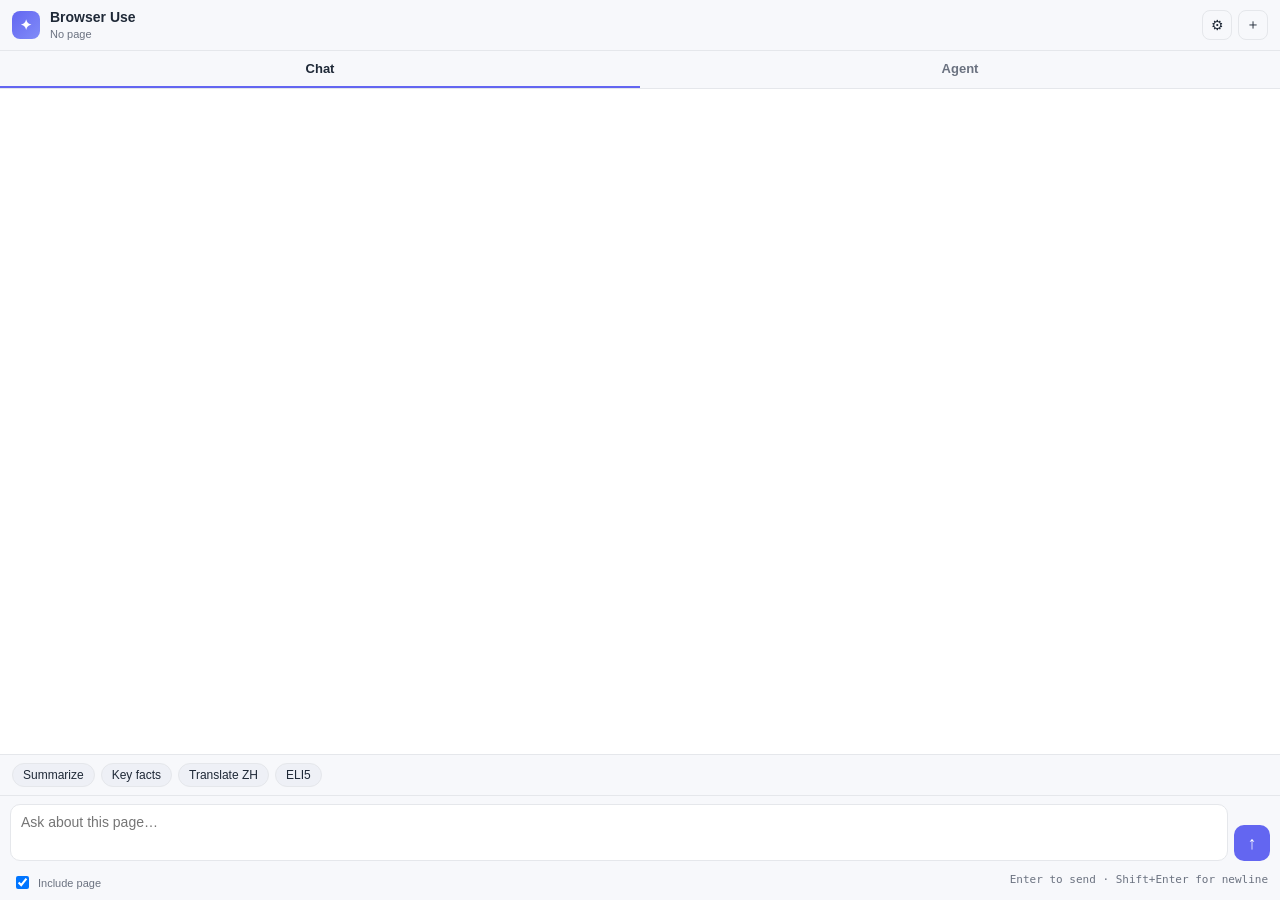
==== src/sidepanel/index.html @ 1858a9d8 "v1: Browser Use AI agent Chrome extension - Manifest V3 Chrome extension with side panel + browser-u" ====
<!DOCTYPE html>
<html lang="en">
  <head>
    <meta charset="UTF-8" />
    <title>Browser Use</title>
    <link rel="stylesheet" href="sidepanel.css" />
  </head>
  <body>
    <header class="topbar">
      <div class="brand">
        <div class="logo">✦</div>
        <div class="title">
          <div class="t1">Browser Use</div>
          <div class="t2" id="page-context">No page</div>
        </div>
      </div>
      <div class="actions">
        <button id="btn-settings" class="icon-btn" title="Settings">⚙</button>
        <button id="btn-clear" class="icon-btn" title="New chat">＋</button>
      </div>
    </header>

    <nav class="tabs">
      <button class="tab active" data-tab="chat">Chat</button>
      <button class="tab" data-tab="agent">Agent</button>
    </nav>

    <main id="main">
      <!-- Chat view -->
      <section id="view-chat" class="view active">
        <div id="messages" class="messages"></div>
        <div class="quick-row" id="quick-row">
          <button class="chip" data-q="Summarize this page in 5 bullet points">Summarize</button>
          <button class="chip" data-q="Extract the key facts and numbers mentioned">Key facts</button>
          <button class="chip" data-q="Translate the page to Simplified Chinese">Translate ZH</button>
          <button class="chip" data-q="Explain this page like I'm five years old">ELI5</button>
        </div>
      </section>

      <!-- Agent view -->
      <section id="view-agent" class="view">
        <div class="agent-status" id="agent-status">
          <span class="dot idle"></span>
          <span class="label">Idle</span>
          <div class="focus-badge" id="focus-badge" hidden>
            <span class="focus-icon">◎</span>
            <span class="focus-title"></span>
          </div>
          <button id="btn-abort" class="abort-btn" hidden>Stop</button>
        </div>
        <div id="focus-breadcrumb" class="focus-breadcrumb" hidden></div>
        <div id="agent-log" class="agent-log"></div>
        <div class="agent-hint">
          Describe what you want the agent to do. The agent will drive the browser, observe each page, and keep going until the task is done.
        </div>
      </section>
    </main>

    <footer class="composer">
      <div id="ask-user-row" class="ask-user-row" hidden>
        <div class="ask-q" id="ask-q"></div>
        <div class="ask-actions">
          <input id="ask-input" type="text" placeholder="Your answer…" />
          <button id="ask-send">Send</button>
        </div>
      </div>
      <div class="composer-row">
        <textarea id="input" rows="2" placeholder="Ask about this page…"></textarea>
        <button id="send" class="send-btn" title="Send">↑</button>
      </div>
      <div class="hint-bar">
        <label class="toggle">
          <input type="checkbox" id="include-page" checked />
          <span>Include page</span>
        </label>
        <span class="kbd-hint">Enter to send · Shift+Enter for newline</span>
      </div>
    </footer>

    <script src="sidepanel.js" type="module"></script>
  </body>
</html>
---- src/sidepanel/sidepanel.css ----
/* sidepanel/sidepanel.css */
:root {
  --bg: #0f1115;
  --bg-2: #161922;
  --bg-3: #1d2230;
  --text: #e6e7eb;
  --muted: #8a90a0;
  --border: #232838;
  --accent: #6366f1;
  --accent-2: #818cf8;
  --user: #2563eb;
  --assistant: #1f2937;
  --tool: #f59e0b;
  --error: #ef4444;
  --ok: #10b981;
}

@media (prefers-color-scheme: light) {
  :root {
    --bg: #ffffff;
    --bg-2: #f7f8fb;
    --bg-3: #eef0f6;
    --text: #1f2937;
    --muted: #6b7280;
    --border: #e5e7eb;
    --assistant: #f3f4f6;
  }
}

* { box-sizing: border-box; }

html, body {
  margin: 0;
  padding: 0;
  height: 100%;
  font-family: -apple-system, BlinkMacSystemFont, "Segoe UI", Roboto, "Helvetica Neue",
    Arial, "Noto Sans SC", "PingFang SC", "Microsoft YaHei", sans-serif;
  font-size: 14px;
  color: var(--text);
  background: var(--bg);
}

body {
  display: flex;
  flex-direction: column;
  min-height: 100vh;
}

.topbar {
  display: flex;
  align-items: center;
  justify-content: space-between;
  padding: 10px 12px;
  border-bottom: 1px solid var(--border);
  background: var(--bg-2);
}

.brand { display: flex; align-items: center; gap: 10px; }

.logo {
  width: 28px; height: 28px;
  display: grid; place-items: center;
  border-radius: 8px;
  background: linear-gradient(135deg, var(--accent), var(--accent-2));
  color: white;
  font-weight: 700;
}

.title .t1 { font-weight: 700; line-height: 1.1; }
.title .t2 { font-size: 11px; color: var(--muted); margin-top: 2px; max-width: 200px; overflow: hidden; text-overflow: ellipsis; white-space: nowrap; }

.actions { display: flex; gap: 6px; }
.icon-btn {
  background: transparent;
  border: 1px solid var(--border);
  color: var(--text);
  width: 30px; height: 30px;
  border-radius: 8px;
  cursor: pointer;
  font-size: 14px;
}
.icon-btn:hover { background: var(--bg-3); }

.tabs {
  display: flex;
  border-bottom: 1px solid var(--border);
  background: var(--bg-2);
}
.tab {
  flex: 1;
  background: transparent;
  border: 0;
  color: var(--muted);
  padding: 10px;
  cursor: pointer;
  font-size: 13px;
  font-weight: 600;
  border-bottom: 2px solid transparent;
}
.tab.active { color: var(--text); border-bottom-color: var(--accent); }
.tab:hover { color: var(--text); }

#main { flex: 1; overflow: hidden; position: relative; }
.view { display: none; height: 100%; flex-direction: column; }
.view.active { display: flex; }

/* Messages */
.messages {
  flex: 1;
  overflow-y: auto;
  padding: 12px;
  display: flex;
  flex-direction: column;
  gap: 10px;
  scroll-behavior: smooth;
}

.msg {
  border-radius: 12px;
  padding: 10px 12px;
  line-height: 1.5;
  max-width: 100%;
  word-wrap: break-word;
  white-space: pre-wrap;
}
.msg.user { background: var(--user); color: white; align-self: flex-end; max-width: 92%; }
.msg.assistant { background: var(--assistant); align-self: flex-start; max-width: 96%; }
.msg.system { background: var(--bg-3); color: var(--muted); font-size: 12px; text-align: center; align-self: center; }
.msg.error { background: rgba(239,68,68,0.15); color: var(--error); border: 1px solid var(--error); align-self: flex-start; }

.msg .label { font-size: 11px; color: var(--muted); margin-bottom: 4px; font-weight: 600; }
.msg.user .label { color: rgba(255,255,255,0.7); }

.msg .actions-log {
  margin-top: 6px;
  font-size: 12px;
  color: var(--muted);
  border-top: 1px dashed var(--border);
  padding-top: 6px;
}
.msg .action-line {
  display: flex;
  align-items: center;
  gap: 6px;
  margin: 2px 0;
}
.msg .action-name {
  background: rgba(245, 158, 11, 0.15);
  color: var(--tool);
  font-family: ui-monospace, SFMono-Regular, Menlo, monospace;
  font-size: 11px;
  padding: 1px 6px;
  border-radius: 4px;
}
.msg .action-result {
  font-family: ui-monospace, SFMono-Regular, Menlo, monospace;
  font-size: 11px;
  color: var(--muted);
  white-space: pre-wrap;
  word-break: break-all;
}

.quick-row {
  display: flex;
  flex-wrap: wrap;
  gap: 6px;
  padding: 8px 12px;
  border-top: 1px solid var(--border);
  background: var(--bg-2);
}
.chip {
  background: var(--bg-3);
  border: 1px solid var(--border);
  color: var(--text);
  padding: 4px 10px;
  border-radius: 999px;
  cursor: pointer;
  font-size: 12px;
}
.chip:hover { background: var(--accent); color: white; border-color: var(--accent); }

/* Agent view */
.agent-status {
  display: flex;
  align-items: center;
  gap: 8px;
  padding: 10px 12px;
  border-bottom: 1px solid var(--border);
  background: var(--bg-2);
}
.agent-status .dot {
  width: 8px; height: 8px;
  border-radius: 50%;
  background: var(--muted);
  flex-shrink: 0;
}
.agent-status .dot.idle { background: var(--muted); }
.agent-status .dot.running { background: var(--accent); animation: pulse 1s infinite; }
.agent-status .dot.done { background: var(--ok); }
.agent-status .dot.error { background: var(--error); }
.agent-status .label { font-size: 13px; flex: 0 0 auto; }
.agent-status .step { color: var(--muted); font-size: 12px; }

.focus-badge {
  flex: 1;
  display: flex;
  align-items: center;
  gap: 6px;
  background: var(--bg-3);
  border: 1px solid var(--border);
  border-radius: 6px;
  padding: 3px 8px;
  min-width: 0;
}
.focus-badge .focus-icon {
  color: var(--accent-2);
  font-size: 13px;
  flex-shrink: 0;
}
.focus-badge .focus-title {
  font-size: 12px;
  color: var(--text);
  overflow: hidden;
  text-overflow: ellipsis;
  white-space: nowrap;
  min-width: 0;
}

.focus-breadcrumb {
  display: flex;
  align-items: center;
  gap: 6px;
  padding: 6px 12px;
  border-bottom: 1px solid var(--border);
  background: var(--bg-2);
  font-size: 11px;
  color: var(--muted);
  overflow-x: auto;
  white-space: nowrap;
}
.focus-breadcrumb .crumb {
  background: var(--bg-3);
  border: 1px solid var(--border);
  border-radius: 4px;
  padding: 1px 6px;
  cursor: pointer;
  flex-shrink: 0;
}
.focus-breadcrumb .crumb:hover { background: var(--accent); color: white; border-color: var(--accent); }
.focus-breadcrumb .crumb.current { background: var(--accent); color: white; border-color: var(--accent); }
.focus-breadcrumb .arrow { opacity: 0.4; }

@keyframes pulse {
  0%, 100% { opacity: 1; }
  50% { opacity: 0.4; }
}

.abort-btn {
  background: rgba(239,68,68,0.15);
  color: var(--error);
  border: 1px solid var(--error);
  border-radius: 6px;
  padding: 4px 10px;
  cursor: pointer;
  font-size: 12px;
}

.agent-log {
  flex: 1;
  overflow-y: auto;
  padding: 12px;
  display: flex;
  flex-direction: column;
  gap: 8px;
}

.log-entry {
  border-radius: 8px;
  padding: 8px 10px;
  font-size: 13px;
  border-left: 3px solid var(--muted);
  background: var(--bg-2);
}
.log-entry.tool { border-left-color: var(--tool); }
.log-entry.observation { border-left-color: var(--accent-2); background: var(--bg-3); }
.log-entry.final { border-left-color: var(--ok); background: var(--bg-3); }
.log-entry.error { border-left-color: var(--error); background: rgba(239,68,68,0.1); }
.log-entry .head { font-size: 11px; color: var(--muted); margin-bottom: 4px; font-weight: 600; }
.log-entry .body { white-space: pre-wrap; word-break: break-word; font-family: ui-monospace, SFMono-Regular, Menlo, monospace; font-size: 12px; }

.agent-hint {
  padding: 10px 12px;
  font-size: 12px;
  color: var(--muted);
  background: var(--bg-2);
  border-top: 1px solid var(--border);
}

/* Composer */
.composer {
  border-top: 1px solid var(--border);
  background: var(--bg-2);
}

.ask-user-row {
  padding: 8px 12px;
  border-bottom: 1px solid var(--border);
  background: rgba(99, 102, 241, 0.1);
}
.ask-q { font-size: 13px; margin-bottom: 6px; color: var(--accent-2); }
.ask-actions { display: flex; gap: 6px; }
.ask-actions input {
  flex: 1;
  background: var(--bg);
  color: var(--text);
  border: 1px solid var(--border);
  border-radius: 6px;
  padding: 6px 8px;
  font-size: 13px;
}
.ask-actions button {
  background: var(--accent);
  color: white;
  border: 0;
  padding: 6px 14px;
  border-radius: 6px;
  cursor: pointer;
  font-size: 13px;
}

.composer-row {
  display: flex;
  align-items: flex-end;
  gap: 6px;
  padding: 8px 10px;
}

#input {
  flex: 1;
  resize: none;
  background: var(--bg);
  color: var(--text);
  border: 1px solid var(--border);
  border-radius: 10px;
  padding: 8px 10px;
  font-size: 14px;
  font-family: inherit;
  max-height: 200px;
  line-height: 1.4;
}
#input:focus { outline: none; border-color: var(--accent); }

.send-btn {
  background: var(--accent);
  color: white;
  border: 0;
  width: 36px; height: 36px;
  border-radius: 10px;
  font-size: 18px;
  cursor: pointer;
  font-weight: 700;
}
.send-btn:disabled { opacity: 0.4; cursor: not-allowed; }
.send-btn:hover:not(:disabled) { background: var(--accent-2); }

.hint-bar {
  display: flex;
  justify-content: space-between;
  padding: 4px 12px 8px;
  font-size: 11px;
  color: var(--muted);
}
.toggle { display: flex; align-items: center; gap: 6px; cursor: pointer; }
.kbd-hint { font-family: ui-monospace, monospace; }

/* Scrollbar */
.messages::-webkit-scrollbar,
.agent-log::-webkit-scrollbar { width: 8px; }
.messages::-webkit-scrollbar-thumb,
.agent-log::-webkit-scrollbar-thumb {
  background: var(--border);
  border-radius: 4px;
}
.messages::-webkit-scrollbar-thumb:hover,
 .agent-log::-webkit-scrollbar-thumb:hover { background: var(--muted); }

.empty {
  margin: auto;
  color: var(--muted);
  text-align: center;
  padding: 24px;
  font-size: 13px;
}
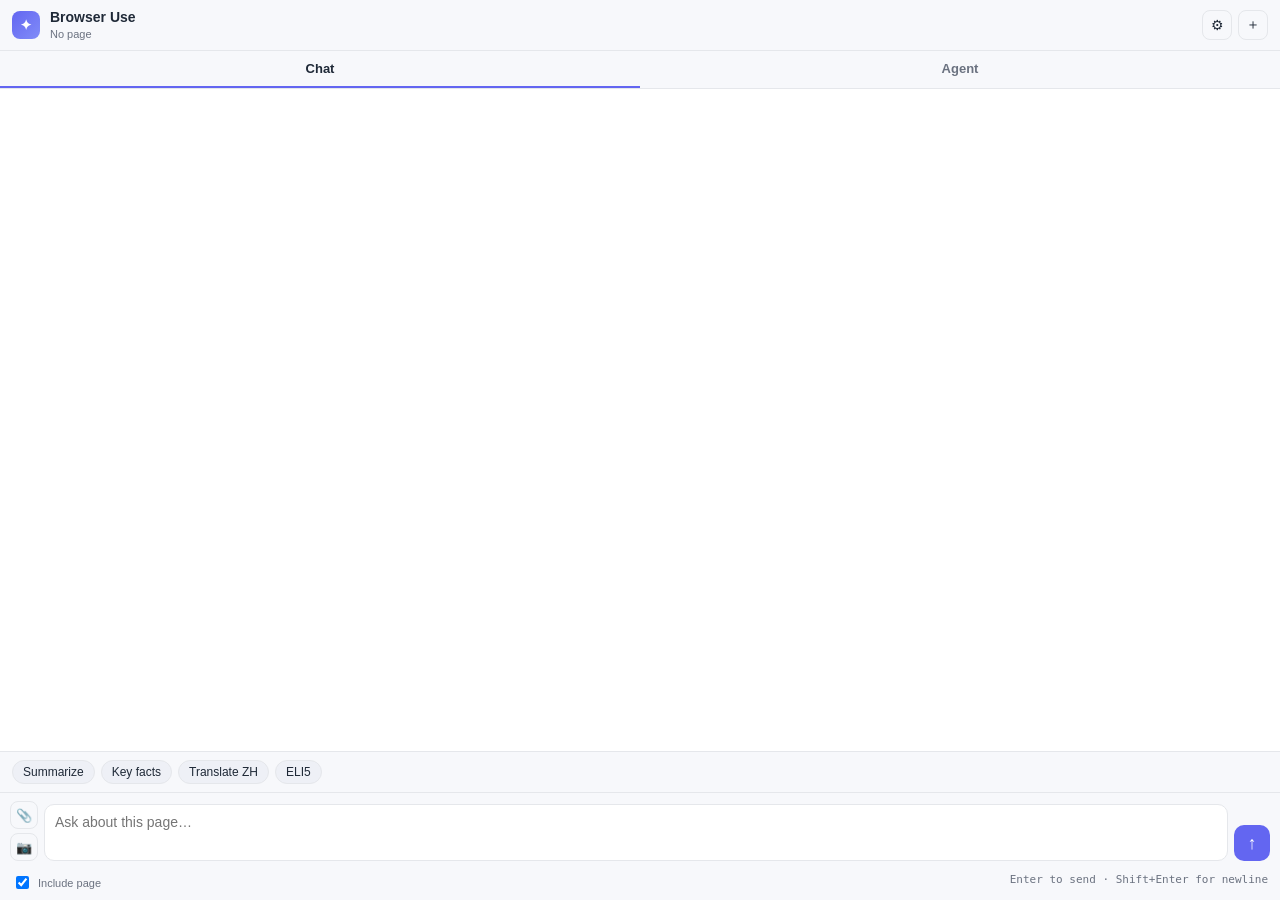
==== commit 7172e99b: "v4.0: vision model support + 1M-token context window Multimodal (vision models)  - New "Model suppor" ====
--- a/src/sidepanel/index.html
+++ b/src/sidepanel/index.html
@@ -49,6 +49,7 @@
           <button id="btn-abort" class="abort-btn" hidden>Stop</button>
         </div>
         <div id="focus-breadcrumb" class="focus-breadcrumb" hidden></div>
+        <div id="other-runs" class="focus-breadcrumb other-runs" hidden></div>
         <div id="agent-log" class="agent-log"></div>
         <div class="agent-hint">
           Describe what you want the agent to do. The agent will drive the browser, observe each page, and keep going until the task is done.
@@ -64,7 +65,13 @@
           <button id="ask-send">Send</button>
         </div>
       </div>
+      <div id="attachments" class="attachments" hidden></div>
       <div class="composer-row">
+        <div class="composer-tools">
+          <button id="btn-attach" class="icon-btn small" title="Attach images (vision model). You can also paste or drop them.">📎</button>
+          <button id="btn-shot" class="icon-btn small" title="Attach a screenshot of this page">📷</button>
+          <input id="file-input" type="file" accept="image/*" multiple hidden />
+        </div>
         <textarea id="input" rows="2" placeholder="Ask about this page…"></textarea>
         <button id="send" class="send-btn" title="Send">↑</button>
       </div>
--- a/src/sidepanel/sidepanel.css
+++ b/src/sidepanel/sidepanel.css
@@ -29,6 +29,9 @@
 
 * { box-sizing: border-box; }
 
+/* Elements styled with display:flex ignore the hidden attribute otherwise. */
+[hidden] { display: none !important; }
+
 html, body {
   margin: 0;
   padding: 0;
@@ -249,6 +252,7 @@
 .focus-breadcrumb .crumb:hover { background: var(--accent); color: white; border-color: var(--accent); }
 .focus-breadcrumb .crumb.current { background: var(--accent); color: white; border-color: var(--accent); }
 .focus-breadcrumb .arrow { opacity: 0.4; }
+.other-runs > span { flex-shrink: 0; }
 
 @keyframes pulse {
   0%, 100% { opacity: 1; }
@@ -334,6 +338,45 @@
   gap: 6px;
   padding: 8px 10px;
 }
+.composer-tools { display: flex; flex-direction: column; gap: 4px; }
+.icon-btn.small { width: 28px; height: 28px; font-size: 13px; padding: 0; }
+.composer.dragging { outline: 2px dashed var(--accent); outline-offset: -4px; }
+
+.attachments {
+  display: flex;
+  flex-wrap: wrap;
+  gap: 6px;
+  padding: 8px 10px 0;
+}
+.attachment {
+  position: relative;
+  width: 56px;
+  height: 56px;
+  border-radius: 8px;
+  overflow: hidden;
+  border: 1px solid var(--border);
+}
+.attachment img { width: 100%; height: 100%; object-fit: cover; display: block; }
+.attachment-remove {
+  position: absolute;
+  top: 2px;
+  right: 2px;
+  width: 18px;
+  height: 18px;
+  padding: 0;
+  border: 0;
+  border-radius: 50%;
+  background: rgba(0, 0, 0, 0.6);
+  color: #fff;
+  font-size: 12px;
+  line-height: 18px;
+  cursor: pointer;
+}
+
+.msg-images { display: flex; flex-wrap: wrap; gap: 6px; margin-top: 6px; }
+.msg-images img { max-width: 140px; max-height: 140px; border-radius: 6px; display: block; }
+.msg-image-note { margin-top: 4px; font-size: 11px; opacity: 0.75; }
+.log-image { display: block; max-width: 100%; margin-top: 6px; border-radius: 6px; border: 1px solid var(--border); }
 
 #input {
   flex: 1;
